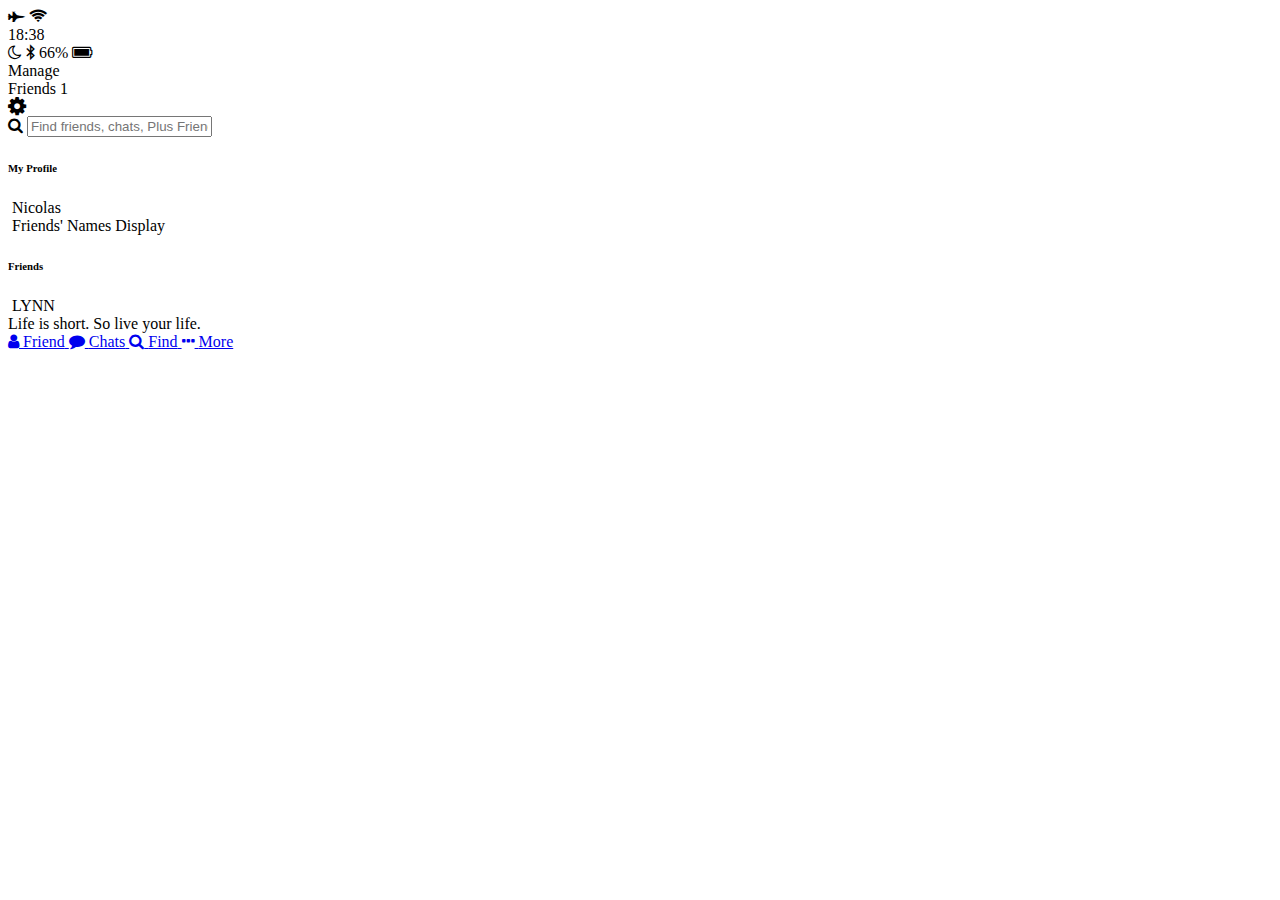
==== index.html @ a99867c8 "index, chats 페이지 html 작업 끝" ====
<!DOCTYPE html>
<html>
<head>
	<title>Friends</title>
	<link rel="stylesheet" href="https://stackpath.bootstrapcdn.com/font-awesome/4.7.0/css/font-awesome.min.css">
</head>
<body>
	<header>
		<div class="header_top">
			<div class="header_column">
				<i class="fa fa-fighter-jet"></i>
				<i class="fa fa-wifi"></i>
			</div>
			<div class="header_column">
				<span class="header_time">18:38</span>
			</div>
			<div class="header_column">
				<i class="fa fa-moon-o"></i>
				<i class="fa fa-bluetooth-b"></i>
				<span class="header_battery">66% <i class="fa fa-battery-full"></i></span>
			</div>
		</div>
		<div class="header_bottom">
			<div class="header_column">
				<span class="header_text">Manage</span>
			</div>
			<div class="header_column">
				<span class="header_text">Friends <span class="header_number">1</span></span>
			</div>
			<div class="header_column">
				<i class="fa fa-cog fa-lg"></i>
			</div>
		</div>
	</header>
	<main class="friends">
		<div class="search-bar">
			<i class="fa fa-search"></i>
			<input type="text" placeholder="Find friends, chats, Plus Friends">
		</div>
		<section class="friends_profile">
			<header class="friends_header">
				<h6 class="friends_section-title">My Profile</h6>
			</header>
			<div class="friends_section-rows">
				<div class="friends_section-row">
					<img src="" alt="">
					<span class="friends_section-name">Nicolas</span>
				</div>
				<div class="friends_section-row">
					<img src="" alt="">
					<span class="friends_section-name">Friends' Names Display</span>
				</div>
			</div>
		</section>
		<section class="friends_friends">
			<header class="friends_header">
				<h6 class="friends_section-title">Friends</h6>
			</header>
			<div class="friends_section-rows">
				<div class="friends_section-row">
					<div class="friends_section-column">
						<img src="" alt="">
						<span class="friends_section-name">LYNN</span>
					</div>
					<span class="friends_section-tagline">
						Life is short. So live your life.
					</span>
				</div>
			</div>
		</section>
	</main>
	<nav class="tab-bar">
		<a href="index.html" class="tab-bar_tab tab-bar_tab--selected">
			<i class="fa fa-user"></i>
			<span class="tab-bar_title">Friend</span>
		</a>
		<a href="chats.html" class="tab-bar_tab">
			<i class="fa fa-comment"></i>
			<span class="tab-bar_title">Chats</span>
		</a>
		<a href="find.html" class="tab-bar_tab">
			<i class="fa fa-search"></i>
			<span class="tab-bar_title">Find</span>
		</a>
		<a href="more.html" class="tab-bar_tab">
			<i class="fa fa-ellipsis-h"></i>
			<span class="tab-bar_title">More</span>
		</a>
	</nav>
</body>
</html>
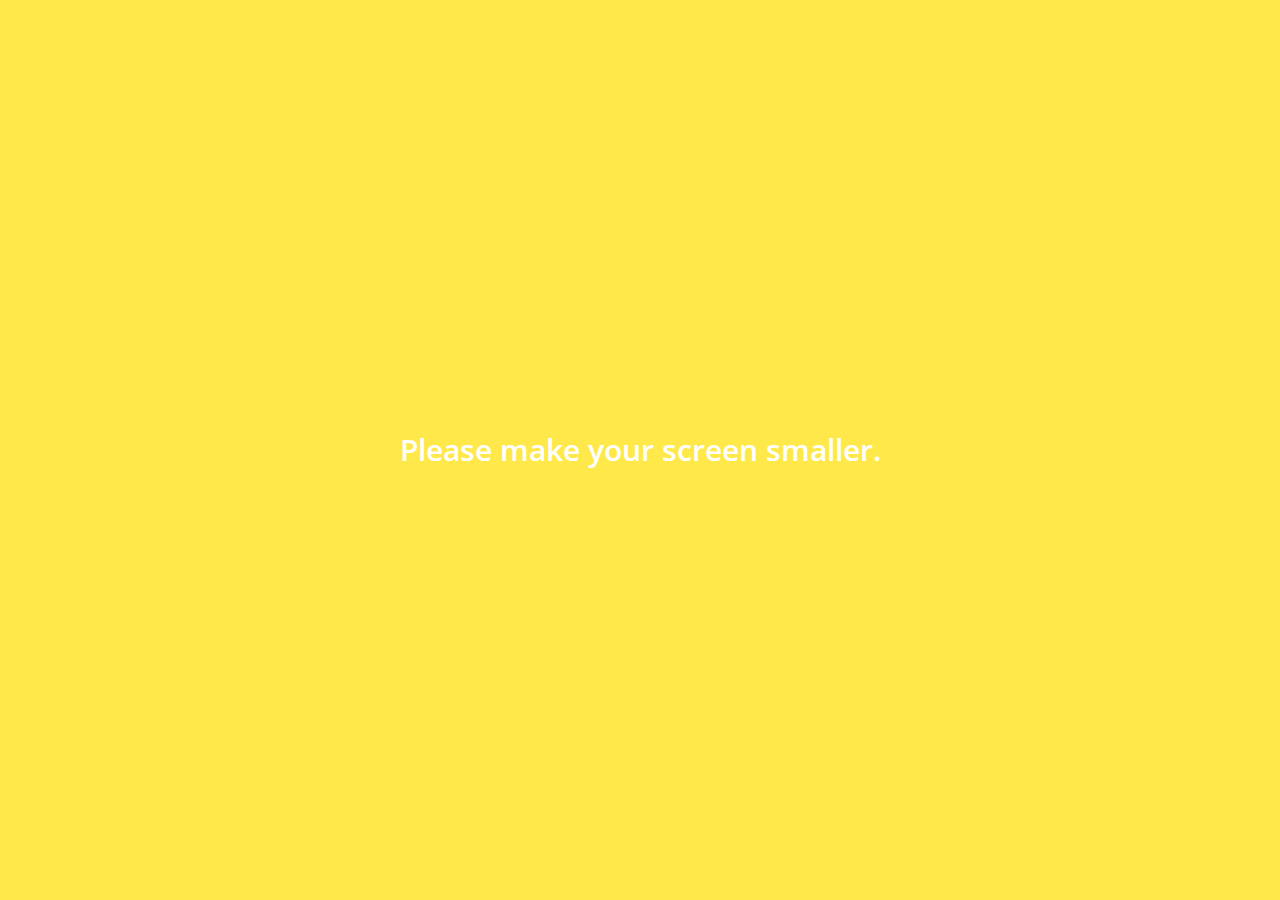
==== commit a37166b6: "소스 생성" ====
--- a/index.html
+++ b/index.html
@@ -3,9 +3,10 @@
 <head>
 	<title>Friends</title>
 	<link rel="stylesheet" href="https://stackpath.bootstrapcdn.com/font-awesome/4.7.0/css/font-awesome.min.css">
+	<link rel="stylesheet" href="styles/style.css">
 </head>
 <body>
-	<header>
+	<header class="top-header">
 		<div class="header_top">
 			<div class="header_column">
 				<i class="fa fa-fighter-jet"></i>
@@ -37,29 +38,29 @@
 			<i class="fa fa-search"></i>
 			<input type="text" placeholder="Find friends, chats, Plus Friends">
 		</div>
-		<section class="friends_profile">
-			<header class="friends_header">
+		<section class="friends_section">
+			<header class="friends_section-header">
 				<h6 class="friends_section-title">My Profile</h6>
 			</header>
 			<div class="friends_section-rows">
 				<div class="friends_section-row">
-					<img src="" alt="">
-					<span class="friends_section-name">Nicolas</span>
+					<img src="images/avatar.jpg" alt="">
+					<a href="profile.html">Nicolas</a>
 				</div>
 				<div class="friends_section-row">
-					<img src="" alt="">
+					<img src="images/avatar.jpg" alt="">
 					<span class="friends_section-name">Friends' Names Display</span>
 				</div>
 			</div>
 		</section>
-		<section class="friends_friends">
-			<header class="friends_header">
+		<section class="friends_section">
+			<header class="friends_section-header">
 				<h6 class="friends_section-title">Friends</h6>
 			</header>
 			<div class="friends_section-rows">
-				<div class="friends_section-row">
+				<div class="friends_section-row with-tagline">
 					<div class="friends_section-column">
-						<img src="" alt="">
+						<img src="images/avatar.jpg" alt="">
 						<span class="friends_section-name">LYNN</span>
 					</div>
 					<span class="friends_section-tagline">
@@ -87,5 +88,8 @@
 			<span class="tab-bar_title">More</span>
 		</a>
 	</nav>
+	<div class="bigScreenText">
+		<span>Please make your screen smaller.</span>
+	</div>
 </body>
 </html>--- a/styles/style.css
+++ b/styles/style.css
@@ -0,0 +1,14 @@
+@import url('https://fonts.googleapis.com/css?family=Open+Sans');
+@import 'reset.css';
+@import 'globals.css';
+@import 'header.css';
+@import 'navigation.css';
+@import 'search-bar.css';
+@import 'friends.css';
+@import 'chats.css';
+@import 'find.css';
+@import 'more.css';
+@import 'profile.css';
+@import 'chat.css';
+@import 'bigScreen.css';
+@import 'mobile.css';